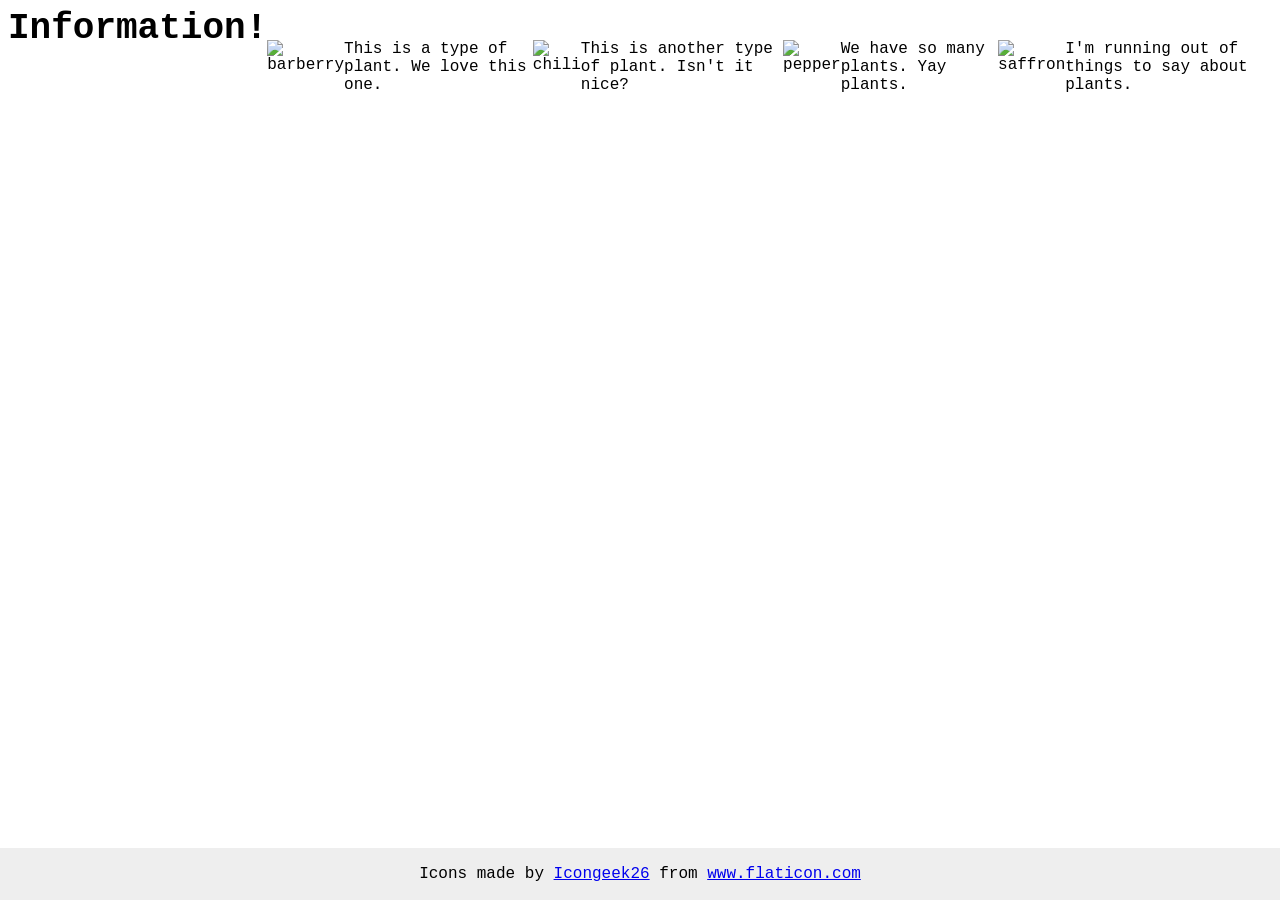
==== foundations/flex/04-flex-information/index.html @ 31af0ec2 "Unfinished. To do:" ====
<!DOCTYPE html>
<html lang="en">
  <head>
    <meta charset="UTF-8">
    <meta http-equiv="X-UA-Compatible" content="IE=edge">
    <meta name="viewport" content="width=device-width, initial-scale=1.0">
    <title>Information</title>
    <link rel="stylesheet" href="style.css">
  </head>
  <body>
    <div class="title">Information!</div>

    <div class="items">
      <img src="./images/barberry.png" alt="barberry">
      <div class="text">This is a type of plant. We love this one.</div>

      <img src="./images/chilli.png" alt="chili">
      <div class="text">This is another type of plant. Isn't it nice?</div>

      <img src="./images/pepper.png" alt="pepper">
      <div class="text">We have so many plants. Yay plants.</div>

      <img src="./images/saffron.png" alt="saffron">
      <div class="text">I'm running out of things to say about plants.</div>
    </div>
    <!-- disregard this section, it's here to give attribution to the creator of these icons -->
    <div class="footer">
      <div>Icons made by <a href="https://www.flaticon.com/authors/icongeek26" title="Icongeek26">Icongeek26</a> from <a href="https://www.flaticon.com/" title="Flaticon">www.flaticon.com</a></div>
    </div>
  </body>
</html>
---- foundations/flex/04-flex-information/style.css ----
body {
  font-family: 'Courier New', Courier, monospace;
  display: flex;
}

.items {
  display: flex;
  justify-content: center;
  padding-top: 32px;
}

img {
  width: 100px;
  height: 100px;
}

.title {
  font-size: 36px;
  font-weight: 900;
  display: flex;
  justify-content: center;
}

/* do not edit this footer */
.footer {
  position: fixed;
  bottom: 0;
  left: 0;
  right: 0;
  height: 52px;
  display: flex;
  align-items: center;
  justify-content: center;
  background: #eee;
}
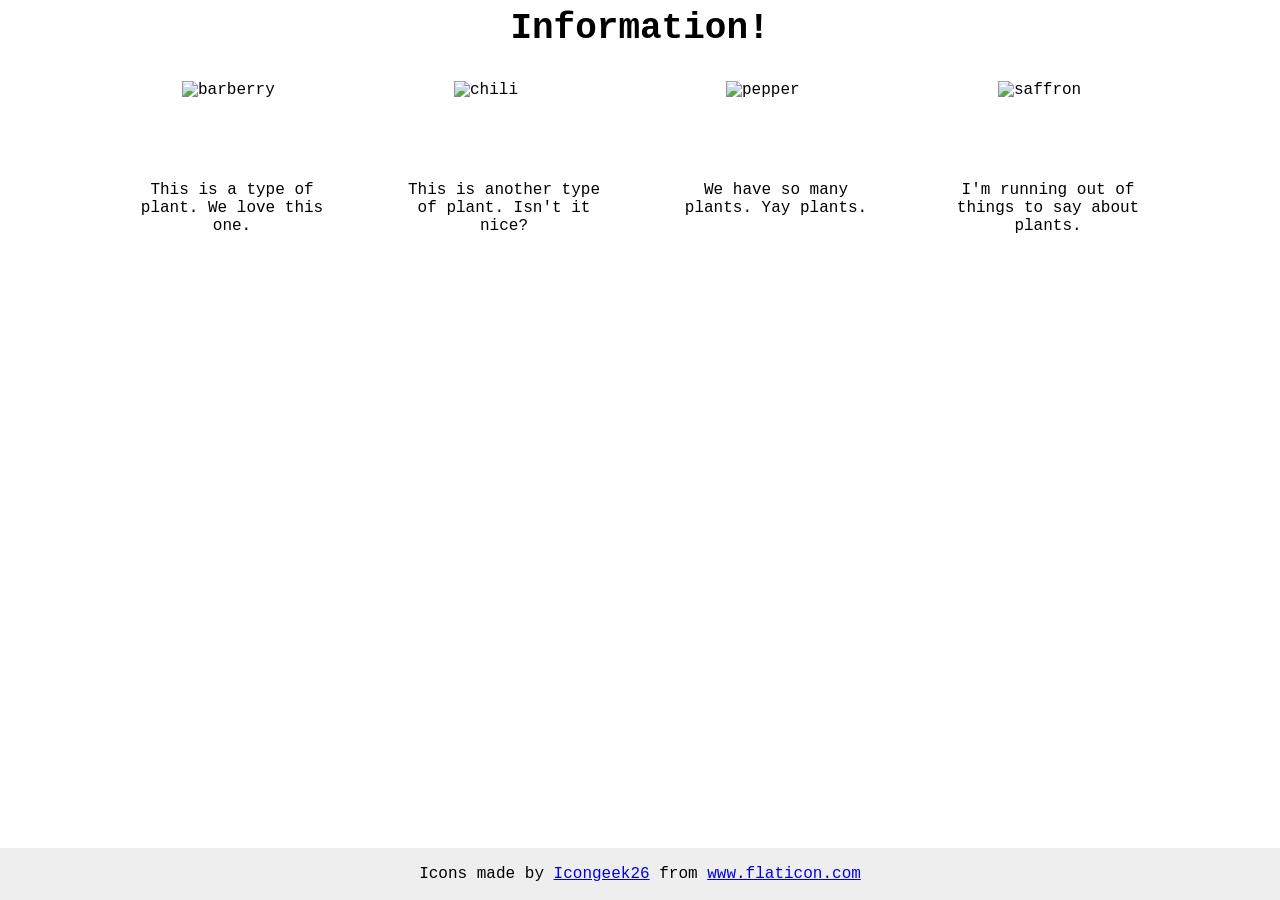
==== commit 880cba3f: "Flexbox practice" ====
--- a/foundations/flex/04-flex-information/index.html
+++ b/foundations/flex/04-flex-information/index.html
@@ -11,17 +11,26 @@
     <div class="title">Information!</div>
 
     <div class="items">
-      <img src="./images/barberry.png" alt="barberry">
-      <div class="text">This is a type of plant. We love this one.</div>
 
-      <img src="./images/chilli.png" alt="chili">
-      <div class="text">This is another type of plant. Isn't it nice?</div>
-
-      <img src="./images/pepper.png" alt="pepper">
-      <div class="text">We have so many plants. Yay plants.</div>
-
-      <img src="./images/saffron.png" alt="saffron">
-      <div class="text">I'm running out of things to say about plants.</div>
+      <div class="barberry">
+          <img src="./images/barberry.png" alt="barberry">
+          <div class="text">This is a type of plant. We love this one.</div>
+      </div>
+    
+      <div class="chili">
+        <img src="./images/chilli.png" alt="chili">
+        <div class="text">This is another type of plant. Isn't it nice?</div>
+      </div>
+      
+      <div class="pepper">
+        <img src="./images/pepper.png" alt="pepper">
+        <div class="text">We have so many plants. Yay plants.</div>
+      </div>
+     
+      <div class="saffron">
+        <img src="./images/saffron.png" alt="saffron">
+        <div class="text">I'm running out of things to say about plants.</div>
+      </div>
     </div>
     <!-- disregard this section, it's here to give attribution to the creator of these icons -->
     <div class="footer">
--- a/foundations/flex/04-flex-information/style.css
+++ b/foundations/flex/04-flex-information/style.css
@@ -1,17 +1,31 @@
 body {
   font-family: 'Courier New', Courier, monospace;
-  display: flex;
+  display: block;
 }
 
 .items {
   display: flex;
-  justify-content: center;
+  justify-content: space-evenly;
   padding-top: 32px;
+  margin: 0 52px;
+}
+
+.barberry,
+.chili,
+.pepper,
+.saffron {
+  width: 200px;
+}
+
+.text {
+  text-align: center;
 }
 
 img {
-  width: 100px;
+  width: 50%;
   height: 100px;
+  display: block;
+  margin: 0 auto;
 }
 
 .title {
